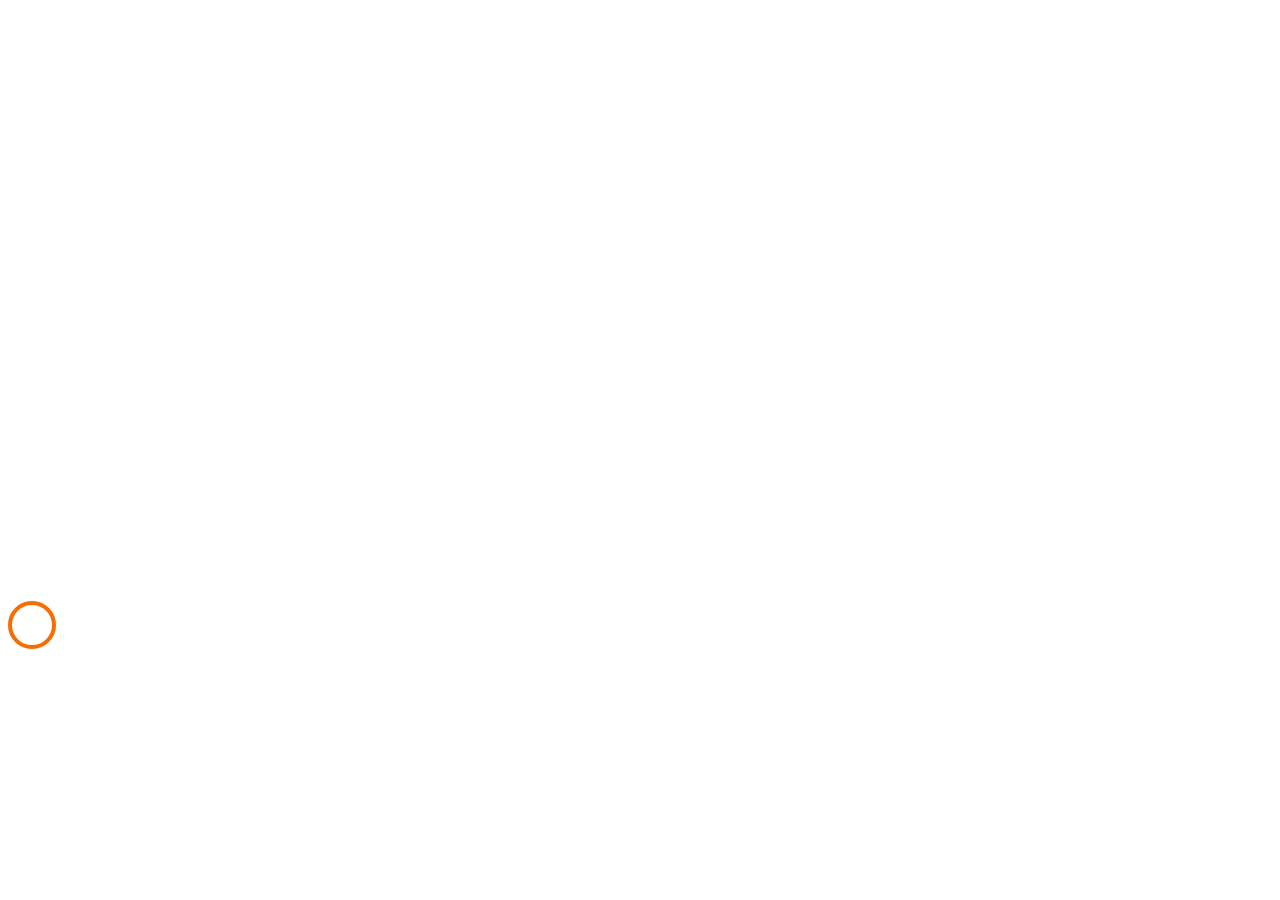
==== app.html @ 886622ba "Add files via upload" ====
<!doctype html>
<html lang="en">

<head>
  <!-- Required meta tags -->
  <meta charset="utf-8">
  <meta name="viewport" content="width=device-width, user-scalable=no, initial-scale=1.0, maximum-scale=1.0, minimum-scale=1.0">
  <meta name="author" content="Diego Velázquez">
    <meta name="description" content="Creative Agency is a one page responsive Bootstrap 4 template. This is a free open source theme, you can use our theme for any purpose, even commercially. Create amazing websites with this easy to customize template.">
    <link rel="shortcut icon" href="images/logo.png" type="image/x-icon">
    <!-- pro.fontawesome. -->
    <link href="https://kit-pro.fontawesome.com/releases/v5.15.1/css/pro.min.css" rel="stylesheet">

  <!-- Bootstrap CSS -->
  <link rel="stylesheet" href="css/bootstrap.min.css">
  <link rel="stylesheet" href="css/owl.carousel.min.css">
  <link rel="stylesheet" href="css/magnific-popup.css">

  <link rel="stylesheet" href="css/animate.css">

  <!-- Custom Styles -->
  <link rel="stylesheet" href="css/flaticon.css">
  <link rel="stylesheet" href="css/style.css">
  <link rel="stylesheet" href="css/app.css">
  
  <script src="https://cdnjs.cloudflare.com/ajax/libs/typed.js/2.0.11/typed.min.js"></script>
  <script src="https://cdnjs.cloudflare.com/ajax/libs/waypoints/4.0.1/jquery.waypoints.min.js"></script>
  <script src="https://cdnjs.cloudflare.com/ajax/libs/OwlCarousel2/2.3.4/owl.carousel.min.js"></script>
  <link rel="stylesheet" href="https://cdnjs.cloudflare.com/ajax/libs/OwlCarousel2/2.3.4/assets/owl.carousel.min.css"/>

  <!-- Google fonts -->
  <link rel="preconnect" href="https://fonts.gstatic.com">
	<link href="https://fonts.googleapis.com/css2?family=Carter+One&display=swap" rel="stylesheet">

<link rel="preconnect" href="https://fonts.gstatic.com">
<link href="https://fonts.googleapis.com/css2?family=Londrina+Solid:wght@300;400;900&display=swap" rel="stylesheet">

  <title>Radio kevinectv</title>
</head>

<body>

<!-- home section start -->

<!-- home section start -->
<section class="about5 section bd-container" id="about5">
<h1><div class="about5-container ptb-1207" >
  <center><iframe frameborder='0' height='550' width='600' scrolling='no' 
    src='https://kevinectv.ga/UrbanaRadioFM.html'>
    </iframe></center>
</div>
</h1>
</section>

  <!-- Optional JavaScript -->
  <!-- jQuery first, then Popper.js, then Bootstrap JS -->
  <div id="ftco-loader" class="show fullscreen"><svg class="circular" width="48px" height="48px"><circle class="path-bg" cx="24" cy="24" r="22" fill="none" stroke-width="4" stroke="#eeeeee"/><circle class="path" cx="24" cy="24" r="22" fill="none" stroke-width="4" stroke-miterlimit="10" stroke="#F96D00"/></svg></div>
  <script src="js2/script.js"></script>
  <script src="js/jquery.min.js"></script>
  <script src="js/jquery-migrate-3.0.1.min.js"></script>
  <script src="js/popper.min.js"></script>
  <script src="js/bootstrap.min.js"></script>
  <script src="js/jquery.easing.1.3.js"></script>
  <script src="js/jquery.waypoints.min.js"></script>
  <script src="js/jquery.stellar.min.js"></script>
  <script src="js/owl.carousel.min.js"></script>
  <script src="js/jquery.magnific-popup.min.js"></script>
  <script src="js/jquery.animateNumber.min.js"></script>
  <script src="js/scrollax.min.js"></script>
  <script src="https://maps.googleapis.com/maps/api/js?key=AIzaSyBVWaKrjvy3MaE7SQ74_uJiULgl1JY0H2s&sensor=false"></script>
  <script src="js/google-map.js"></script>
  <script src="js/main.js"></script>
  <script src="typed.js"></script>
  <script>
    $('.video').magnificPopup({
      type: 'iframe'
});
  </script>

  <script type="text/javascript">
  window.addEventListener('scroll', function(){
  var header = document.querySelector('header');
  header.classList.toggle('sticky', window.scrollY > 0);
  });
  function toggle(){
    var header = document.getElementById('header');
    header.classList.toggle('active');
  }
  </script>
</body>

</html>
---- css/style.css ----
html {
    scroll-behavior: smooth;
}

:root {
    --dark: #0A0A0A;
    --dark-x: #111111;
    --dark-xx: #222222;
    --light: #ffffff;
    --primary: #ca0505;
    --primary-x: #9c0404;
    --muted: #A1B0BF;
}

body {
    font-family: 'Montserrat', sans-serif;
    font-size: 1rem;
    font-weight: 300;
    color: var(--light);
}

h1, h2, h3, h4, h5, h6 { font-weight: 300; }

a { color: var(--primary); }

a:hover {
    color: var(--primary-x);
    text-decoration: none;
}

.font-weight-bold { font-weight: 600 !important; }

.navbar { min-height: 5rem; }

.text-primary {
    background: linear-gradient(90deg, var(--primary) 0%, var(--primary-x) 100%);
    -webkit-background-clip: text;
    -webkit-text-fill-color: transparent;
}

.text-muted { color: var(--muted) !important; }

small { font-weight: 300; }

.btn {
    font-weight: 700;
    padding: .8rem 1rem;
    border: 0;
    border-radius: .4rem;
}

.btn-primary {
    background: linear-gradient(90deg, var(--primary) 0%, var(--primary-x) 100%);
    background-color: none;
    color: var(--light) !important;
}

.btn-secondary { 
    background-color: var(--dark-xx); 
}

.btn-secondary:hover {
    background-color: var(--dark-xx);
    opacity: .8;
}

.bg-primary { background: linear-gradient(90deg, var(--primary) 0%, var(--primary-x) 100%); }

.bg-dark { background-color: var(--dark) !important; }

.bg-dark-x { background-color: var(--dark-x); }

.bg-image {
    background-image: url('../img/bg-dark-1.svg');
    background-size: cover;
    min-height: 1000px;
}

.bg-image-x {
    background-image: url('../img/bg-dark-2.svg');
    background-size: cover;
    min-height: 1000px;
}

.bg-image-xx {
    background-image: url('../img/bg-dark-3.svg');
    background-size: cover;
    min-height: 500px;
}

.icon-container {
    width: 50px;
    height: 50px;
}

.shadow {
    box-shadow:  0 .5rem .5rem 0 rgba(0,0,0,.5)!important;
}

.card {
    border-radius: 1rem;
}

.border-top {
    border-top: 1px solid rgba(256, 256, 256, .1) !important;
}

.rounded-top {
    border-top-left-radius: 1rem !important;
    border-top-right-radius: 1rem !important;
}

.rounded-bottom {
    border-bottom-left-radius: 1rem !important;
    border-bottom-right-radius: 1rem !important;
}

.form-control {
    background-color: var(--dark-xx);
    height: unset;
    padding: .8rem 1rem;
    border: 0;
}

.form-control:focus {
    background-color: var(--dark-xx);
}

#hero {
    background-image: url('../img/HOLAT.png');
    background-size: cover;
    padding-top: 40px;
    min-height: 600px;
    color: #ffffff;
  }
  
  #hero p {
    color: #ffffff;
  }

/* .....Testimonial.....*/

.carousel {
    min-height: 240px;
    padding: 40px;
    border-radius: 2px;
    text-align: center;
  }
  
  
  .carousel-control-next, .carousel-control-prev { 
    color: #ffffff;
    opacity: 1;
    width: 5%;
  }
  
  .control-button {
    background-color: #1a1a1a;
    opacity: 1;
    width: 50px;
    height: 50px;
    padding: 10px;
    border: 1px solid #1a1a1a;
    border-radius: 50px;
    font-size: 20px;
  }
  
  .content-center {
    max-width: 800px;
    margin: 0 auto 60px auto;
    text-align: center;
  }

window.intercomSettings

// Add this to the window.intercomSettings object in your code:
window.intercomSettings = {
  // add your attributes here
}

/*.....THE TEAM......*/

b {
    font-family: tahoma;
    height: 100vh;
    background-color: #f5f5f5 !important;
    display: flex;
    align-items: center;
  }
  
  .developer {
      padding: 30px 0 40px;
      margin-bottom: 30px;
      border: 4px solid #111111;
      border-radius: 20px;
      background: var(--dark);
      text-align: center;
      overflow: hidden;
      position: relative;
  }
  
  .developer .picture {
      display: inline-block;
      height: 130px;
      width: 130px;
      margin-bottom: 50px;
      z-index: 1;
      position: relative;
  }
  
  .developer .picture::before {
      content: " ";
      width: 100%;
      height: 0;
      border-radius: 50%;
      background: linear-gradient(90deg, var(--primary) 0%, var(--primary-x) 100%);
      position: absolute;
      bottom: 135%;
      right: 0;
      left: 0;
      opacity: 0.9;
      transition: all 0.3s linear 0s;
      transform: scale(3);
  
  }
  
  .developer:hover .picture::before {
      height: 100%;
  }
  
  .developer .picture::after {
      content: " ";
      width: 100%;
      height: 100%;
      border-radius: 50%;
      background: linear-gradient(90deg, var(--primary) 0%, var(--primary-x) 100%);
      position: absolute;
      top: 0;
      left: 0;
      z-index: -1;
  }
  
  .developer .picture img {
      width: 130px;
      height: 130px;
      border-radius: 30px;
      transform: scale(1);
      transition: all 0.9s ease 0s;
  }
  
  .developer:hover .picture img {
       box-shadow: 0 0 0 14px #f7f5ec;
       transform: scale(0.6);
  }
  
  .developer .title{
       display: block;
       font-size: 15px;
       color: #4e5052;
       text-transform: capitalize;
  }
  
  .developer .social {
       width: 100%;
       padding: 0;
       margin: 0;
       background-color: #ca0505;
       position: absolute;
       bottom: -100px;
       left: 0;
  
       transition: all 0.5s ease 0s;
  }
  
  .developer:hover .social {
       bottom: 0;
  }
  
  .developer .social li {
       display: inline-block;
  }
  
  .developer .social li a {
       display: block;
       padding: 12px;
       font-size: 20px;
       color: #fff;
       transition: all 0.3s ease 0s;
       text-decoration: none;
  }
  
  .developer .social li a:hover {
    color: #9c0404;
    background-color: #f7f5ec;
  }

    /*.....scrollbar......*/

::-webkit-scrollbar {
        width: 8px;
        background: var(--dark-x);
      }

::-webkit-scrollbar-track {
    border: 5px solid rgba(2, 2, 2, 0.123);
    box-shadow: inset 0 0 2.5px 2 rgba(0,0,0,.5);
}

::-webkit-scrollbar-thumb {
    background: linear-gradient(0deg, var(--primary) 0%, var(--primary-x) 100%);
    border-radius: 15px;
}

  /* .........footer..........*/

  .container-footer footer .redes-footer{
    display: inline-block;
    justify-content: center;
  }
  
  .container-footer footer .redes-footer .icon-redes-footer{
    font-size: 20px;
    margin: 3px;
    background: #222222;
    width: 40px;
    height: 40px;
    display: flex;
    justify-content: center;
    align-items: center;
    border-radius: 5px;
    transition: .3s;
    color: #ffffff;
  }
  
  footer .redes-footer .fa-youtube:hover{
    background: #c00;
    color: #fff;
  }
  
  footer .redes-footer .fa-twitter:hover{
    background: #55acee;
    color: #fff;
  }
  
  footer .redes-footer .fa-discord:hover{
    background: #7289da;
    color: #fff;
  }
  
  footer .redes-footer .fa-instagram:hover{
    background: linear-gradient(to top right, #FCDE30, #E9712A, #D2313B, #AE4198, #7540A1, #5443A8 );
  }


  @media (max-width: 575.98px) {
    .w-75 {
        width: 100% !important;
    }
    .py-5 {
        padding-top: 5rem !important;
        padding-bottom: 5rem !important;
    }
    .btn {
        width: 100%;
    }
    .list-inline-item {
        display: block;
        text-align: center;
    }
    footer {
        text-align: center;
    }
    footer .list-inline-item {
        display: inline-block;
    }
    footer .text-right {
        text-align: center !important;
    }
    footer small {
        display: block;
    }
}
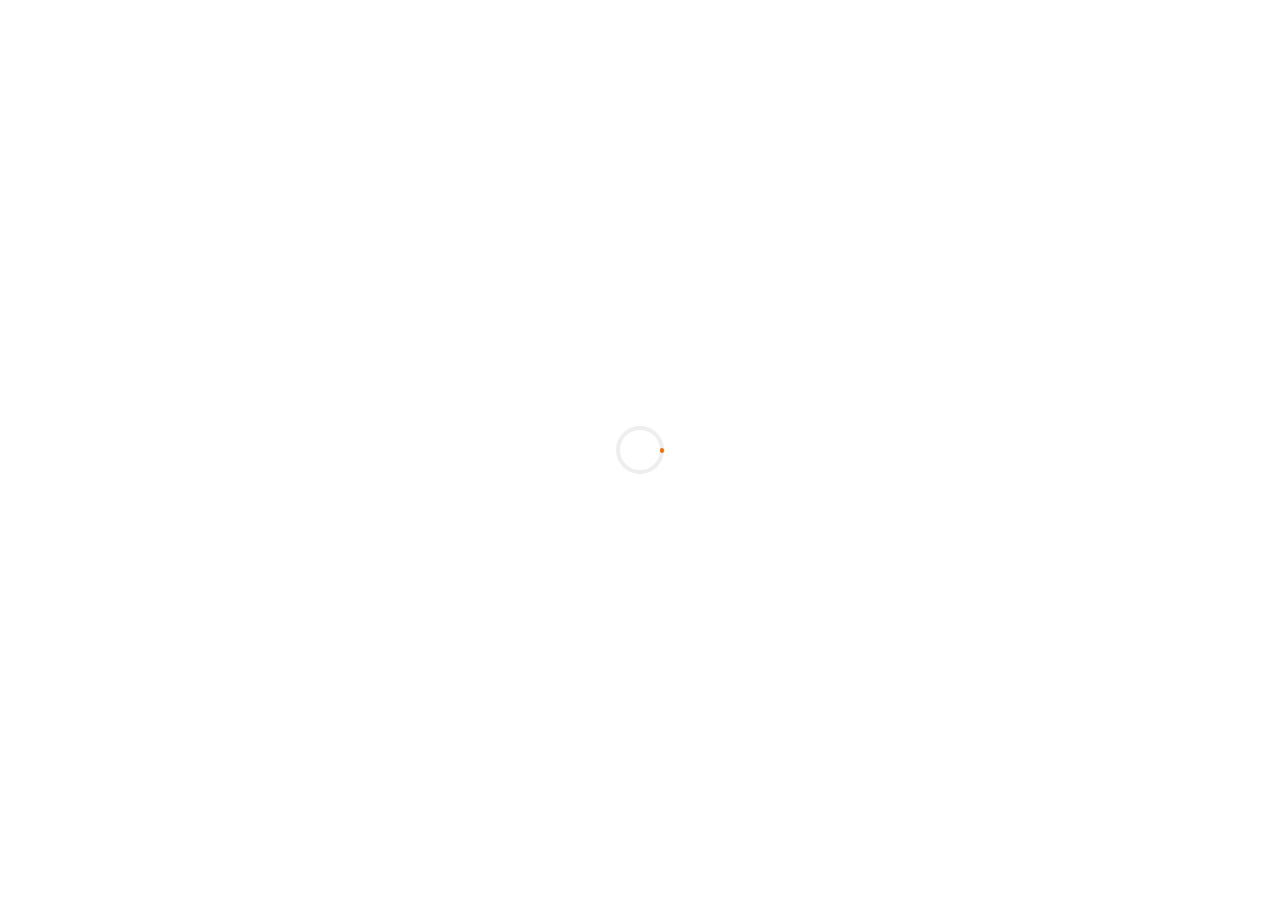
==== commit 291938c9: "Update app.html" ====
--- a/app.html
+++ b/app.html
@@ -69,7 +69,6 @@
   <script src="js/scrollax.min.js"></script>
   <script src="https://maps.googleapis.com/maps/api/js?key=AIzaSyBVWaKrjvy3MaE7SQ74_uJiULgl1JY0H2s&sensor=false"></script>
   <script src="js/google-map.js"></script>
-  <script src="js/main.js"></script>
   <script src="typed.js"></script>
   <script>
     $('.video').magnificPopup({
@@ -89,4 +88,4 @@
   </script>
 </body>
 
-</html>+</html>
--- a/css/flaticon.css
+++ b/css/flaticon.css
@@ -0,0 +1,67 @@
+	/*
+  	Flaticon icon font: Flaticon
+  	Creation date: 15/02/2020 06:53
+  	*/
+
+    @font-face {
+      font-family: "Flaticon";
+      src: url("../webfonts/Flaticon.eot");
+      src: url("../webfonts/Flaticon.eot?#iefix") format("embedded-opentype"),
+           url("../webfonts/Flaticon.woff2") format("woff2"),
+           url("../webfonts/Flaticon.woff") format("woff"),
+           url("../webfonts/Flaticon.ttf") format("truetype"),
+           url("../webfonts/Flaticon.svg#Flaticon") format("svg");
+      font-weight: normal;
+      font-style: normal;
+    }
+    
+    @media screen and (-webkit-min-device-pixel-ratio:0) {
+      @font-face {
+        font-family: "Flaticon";
+        src: url("../webfonts/Flaticon.svg#Flaticon") format("svg");
+      }
+    }
+    
+    [class^="flaticon-"]:before, [class*=" flaticon-"]:before,
+    [class^="flaticon-"]:after, [class*=" flaticon-"]:after {   
+      font-family: Flaticon;
+    font-style: normal;
+    }
+    
+    .flaticon-layer:before { content: "\f100"; }
+    .flaticon-graphic-design:before { content: "\f101"; }
+    .flaticon-promotion:before { content: "\f102"; }
+    .flaticon-megaphone:before { content: "\f103"; }
+    .flaticon-website:before { content: "\f104"; }
+    .flaticon-cellphone:before { content: "\f105"; }
+    .flaticon-application:before { content: "\f106"; }
+    .flaticon-app:before { content: "\f107"; }
+    .flaticon-save-money:before { content: "\f108"; }
+    .flaticon-suitcase:before { content: "\f109"; }
+    .flaticon-left-arrow:before { content: "\f10a"; }
+    .flaticon-right-arrow:before { content: "\f10b"; }
+    .flaticon-left-chevron:before { content: "\f10c"; }
+    .flaticon-right-chevron:before { content: "\f10d"; }
+    .flaticon-zoom-in:before { content: "\f10e"; }
+    .flaticon-zoom-in-1:before { content: "\f10f"; }
+    .flaticon-analytics:before { content: "\f110"; }
+    .flaticon-briefing:before { content: "\f111"; }
+    .flaticon-like:before { content: "\f112"; }
+    .flaticon-like-1:before { content: "\f113"; }
+    .flaticon-like-2:before { content: "\f114"; }
+    .flaticon-customer-satisfaction:before { content: "\f115"; }
+    .flaticon-medal:before { content: "\f116"; }
+    .flaticon-trophy:before { content: "\f117"; }
+    .flaticon-quote:before { content: "\f118"; }
+    .flaticon-quote-left:before { content: "\f119"; }
+    .flaticon-left-quotes-sign:before { content: "\f11a"; }
+    .flaticon-location:before { content: "\f11b"; }
+    .flaticon-placeholder:before { content: "\f11c"; }
+    .flaticon-email:before { content: "\f11d"; }
+    .flaticon-envelope:before { content: "\f11e"; }
+    .flaticon-call:before { content: "\f11f"; }
+    .flaticon-phone:before { content: "\f120"; }
+    .flaticon-clock:before { content: "\f121"; }
+    .flaticon-user:before { content: "\f122"; }
+    .flaticon-customer-support:before { content: "\f123"; }
+    .flaticon-support:before { content: "\f124"; }--- a/css/style.css
+++ b/css/style.css
@@ -1,382 +1,12406 @@
-html {
-    scroll-behavior: smooth;
-}
-
+/*!
+ * Bootstrap v4.5.0 (https://getbootstrap.com/)
+ * Copyright 2011-2020 The Bootstrap Authors
+ * Copyright 2011-2020 Twitter, Inc.
+ * Licensed under MIT (https://github.com/twbs/bootstrap/blob/master/LICENSE)
+ */
 :root {
+  --blue: #007bff;
+  --indigo: #6610f2;
+  --purple: #6f42c1;
+  --pink: #e83e8c;
+  --red: #dc3545;
+  --orange: #fd7e14;
+  --yellow: #ffc107;
+  --green: #28a745;
+  --teal: #20c997;
+  --cyan: #17a2b8;
+  --white: #fff;
+  --gray: #6c757d;
+  --gray-dark: #343a40;
+  --primary: #007bff;
+  --secondary: #6c757d;
+  --success: #28a745;
+  --info: #17a2b8;
+  --warning: #ffc107;
+  --danger: #dc3545;
+  --light: #f8f9fa;
+  --dark: #343a40;
+  --breakpoint-xs: 0;
+  --breakpoint-sm: 576px;
+  --breakpoint-md: 768px;
+  --breakpoint-lg: 992px;
+  --breakpoint-xl: 1200px;
+  --font-family-sans-serif: -apple-system, BlinkMacSystemFont, "Segoe UI", Roboto, "Helvetica Neue", Arial, "Noto Sans", sans-serif, "Apple Color Emoji", "Segoe UI Emoji", "Segoe UI Symbol", "Noto Color Emoji";
+  --font-family-monospace: SFMono-Regular, Menlo, Monaco, Consolas, "Liberation Mono", "Courier New", monospace; }
+
+:root {
+    --color-dark: #000000;
+    --color-primary: #f6f6fb;
+    --color-grey: #f6f6fb;
+    --color-light: #ffffff;
     --dark: #0A0A0A;
+    --dark-2: #000000;
+    --dark-5: #1a1a1a;
+    --dark-6: #141414;
     --dark-x: #111111;
+    --dark-x3: #1c1b1b;
+    --dark-x37: #050505;
     --dark-xx: #222222;
+    --dark-xxxx1: #222;
+    --dark-: #363636;
+    --dark-xxx: #121212;
+    --dark-xxxx: #111;
+    --dark-xxxx4: #333;
     --light: #ffffff;
+    --light-1: #fafafa;
     --primary: #ca0505;
     --primary-x: #9c0404;
+    --primary-xx: #880101;
+    --primary-xx-x: #8b0e12;
     --muted: #A1B0BF;
-}
+    --muted6: #b3b3b3;
+}
+*,
+*::before,
+*::after {
+  -webkit-box-sizing: border-box;
+  box-sizing: border-box; }
+
+html {
+  font-family: sans-serif;
+  line-height: 1.15;
+  -webkit-text-size-adjust: 100%;
+  -webkit-tap-highlight-color: rgba(0, 0, 0, 0); }
+
+article, aside, figcaption, figure, footer, header, hgroup, main, nav, section {
+  display: block; }
 
 body {
-    font-family: 'Montserrat', sans-serif;
-    font-size: 1rem;
-    font-weight: 300;
-    color: var(--light);
-}
-
-h1, h2, h3, h4, h5, h6 { font-weight: 300; }
-
-a { color: var(--primary); }
-
-a:hover {
-    color: var(--primary-x);
+  margin: 0;
+  font-family: -apple-system, BlinkMacSystemFont, "Segoe UI", Roboto, "Helvetica Neue", Arial, "Noto Sans", sans-serif, "Apple Color Emoji", "Segoe UI Emoji", "Segoe UI Symbol", "Noto Color Emoji";
+  font-size: 1rem;
+  font-weight: 400;
+  line-height: 1.5;
+  color: #212529;
+  text-align: left;
+  background-color: #fff; }
+
+[tabindex="-1"]:focus:not(:focus-visible) {
+  outline: 0 !important; }
+
+hr {
+  -webkit-box-sizing: content-box;
+  box-sizing: content-box;
+  height: 0;
+  overflow: visible; }
+
+h1, h2, h3, h4, h5, h6 {
+  margin-top: 0;
+  margin-bottom: 0.5rem; }
+
+p {
+  margin-top: 0;
+  margin-bottom: 1rem; }
+
+  #burger-menu{
+    width: 27px;
+    height: 27px;
+    margin: 50px;
+    cursor: pointer;
+    position: relative;
+    z-index: 2;
+}
+
+#burger-menu span,
+#burger-menu span:before,
+#burger-menu span:after{
+    background: white;
+    display: block;
+    height: 4px;
+    position: absolute;
+    
+    transition: all 300ms ease;
+}
+
+#burger-menu span:before,
+#burger-menu span:after{
+    content: '';
+}
+
+#burger-menu span{
+    right: 0px;
+    top: 13px;
+    width: 27px;
+}
+
+#burger-menu span:before{
+    left: 0px;
+    top: -10px;
+    width: 16px;
+}
+
+#burger-menu span:after{
+    left: 0px;
+    top: 10px;
+    width: 20px;
+}
+
+#burger-menu.close span{
+    transform: rotate(-45deg);
+    top: 13px;
+    width: 27px;
+    background: red;
+}
+
+
+#burger-menu.close span:before{
+    top: 0px;
+    transform: rotate(90deg);
+    width: 27px;
+    background: red;
+}
+
+#burger-menu.close span:after{
+    top: 0px;
+    left: 0px;
+    transform: rotate(90deg);
+    width: 27px;
+    opacity: 0;
+}
+
+
+#menu{
+    z-index: 1;
+    min-width: 100%;
+    min-height: 100%;
+    position: fixed;
+    top: 0px;
+    left: 0px;
+    opacity: 0;
+    text-align: center;
+    padding-top: 20px;
+    visibility: hidden;
+    transition: all 300ms ease; 
+}
+
+#menu.show{
+    opacity: 1;
+    visibility: visible;
+    padding-top: 100px;
+    background: linear-gradient(236deg, rgba(10, 10, 10, 0.843) 24%, rgba(5, 5, 5, 0.91) 78%);
+}
+
+#menu li{
+    list-style: none;
+    position: relative;
+    width: 300px;
+    margin: auto;
+}
+
+#menu li:hover{
+    letter-spacing: 4px;
+}
+
+#menu li a{
+    color: white;
+    display: block;
+    font-size: 32px;
     text-decoration: none;
-}
-
-.font-weight-bold { font-weight: 600 !important; }
-
-.navbar { min-height: 5rem; }
+    margin-bottom: 30px;
+    position: relative;
+    transition: all 300ms;
+    
+}
+
+#menu li a:before{
+    content: '';
+    position: absolute;
+    top: 0px;
+    left: 0px;
+    width: 100%;
+    height: 100%;
+    z-index: -1;
+     background-image: url(../image/trazo-menu1.png);
+    background-position: center;
+    background-size: contain;
+    background-repeat: no-repeat;
+    opacity: 0;
+    transform: scale(0);
+    transition: all 300ms;
+}
+
+
+#menu li a:hover:before{
+    opacity: 1;
+    transform: scale(1);
+
+}
+
+header {
+  position: fixed;
+  width: 100%;
+  height: 74px;
+  display: flex;
+  justify-content: space-between;
+  align-items: center;
+  font-family: 'Carter One', cursive;
+  z-index: 999;
+  padding: 0px 28px;
+  transition: all 300ms ease 0s;
+}
+
+header .logo {
+  color: rgb(255, 255, 255);
+  font-size: 29px;
+  letter-spacing: 2px;
+  font-weight: 700;
+  text-decoration: none;
+}
+
+header .logo i {
+  color: #8b0e12;
+  font-size: 30px;
+  font-weight: 600;
+  margin-right: 3px;
+  transition: all 0.3s ease 0s;
+}
+
+header.sticky {
+  box-shadow: rgba(0, 0, 0, 0.1) 0px 10px 7px;
+  background: radial-gradient(circle, rgba(6,6,6,1) 27%, rgba(4,4,4,1) 78%);
+  transition: all 300ms ease 0s;
+}
+
+header.sticky .logo, 
+header.sticky li a {
+  color: rgb(255, 255, 255);
+}
+
+header.sticky .logo a span{
+  color: #ffffff;
+}
+
+.fa-swords::before {
+  content: "";
+}
+
+dl, ol, ul {
+  margin-top: 0px;
+  margin-bottom: 0rem;
+}
+
+#menu li a {
+  color: white;
+  display: block;
+  font-size: 32px;
+  margin-bottom: 30px;
+  position: relative;
+  text-decoration: none;
+  transition: all 300ms ease 0s;
+}
+
+#menu li {
+  position: relative;
+  width: 300px;
+  list-style: none;
+  margin: auto;
+}
+
+.hero-block {
+  position: relative;
+  overflow: hidden;
+  padding-top: 30px;
+}
+
+.bg-overlay {
+  position: relative;
+}
+
+.bg-image {
+  background-repeat: no-repeat;
+  background-position: center center;
+  background-size: cover;
+}
+
+.bg-image-right {
+  background-repeat: no-repeat;
+  background-position: top right;
+  background-size: cover;
+}
+
+.bg-image-100 {
+  background-repeat: no-repeat;
+  background-size: cover;
+  background-position: center center;
+  height: 100%;
+  overflow: hidden;
+  width: 100%;
+  position: absolute;
+  top: 0;
+  left: 0;
+  z-index: 0;
+}
+
+.hero-block .follow-us-area {
+  position: absolute;
+  left: 28px;
+  top: 50%;
+  -webkit-transform: rotate(-90deg) translateX(-50%);
+  transform: rotate(-90deg) translateX(-50%);
+  -webkit-transform-origin: left top;
+  transform-origin: left top;
+  display: -webkit-box;
+  display: -ms-flexbox;
+  display: flex;
+  -webkit-box-pack: start;
+  -ms-flex-pack: start;
+  justify-content: flex-start;
+}
+
+.bg-overlay > div {
+  position: relative;
+  z-index: 2;
+}
+
+.hero-block .hero-title {
+  font-weight: 500;
+  color: white;
+  font-size: 68px;
+  position: relative;
+  margin-bottom: 20px;
+  line-height: 1.15em;
+  text-transform: uppercase;
+  letter-spacing: 0.02em;
+  display: inline-block;
+}
+
+.hero-block .hero-content-area > div {
+  overflow: hidden;
+}
+
+.hero-block .hero-desc {
+  font-size: 18px;
+  padding-right: 150px;
+}
+
+.hero-block .hero-title > span {
+  display: block;
+  color: #8b0e12;
+  font-weight: 700;
+  font-size: 65px;
+}
+
+.loading-done .hero-block .hero-content-area .hero-title:before {
+  -webkit-animation: bgOverlay 0.8s linear;
+  animation: bgOverlay 0.8s linear;
+}
+
+.hero-block .form-group-btn {
+  margin-top: 45px;
+}
+
+.form-group-btn {
+  margin: 0 -10px -10px;
+}
+
+.btn-default {
+  border-radius: 0px;
+  padding: 15px 25px 15px;
+  letter-spacing: 0.015em;
+  color: white;
+  background-color: #e42948;
+  position: relative;
+  z-index: 1;
+  -webkit-transition: all .4s;
+  transition: all .4s;
+  overflow: hidden;
+}
+
+.loading-done .hero-block .hero-content-area .sub-heading, .loading-done .hero-block .hero-content-area .title-area, .loading-done .hero-block .hero-content-area .hero-desc > p, .loading-done .hero-block .hero-content-area .form-group-btn > .btn {
+  -webkit-transform: translate3d(0, 0, 0);
+  transform: translate3d(0, 0, 0);
+  opacity: 1;
+  visibility: visible;
+}
+
+
+.btn {
+  border: 0px solid;
+  border-radius: 0px;
+  font-weight: 700;
+  font-size: 16px;
+  -webkit-transition: all 0.3s ease 0s;
+  transition: all 0.3s ease 0s;
+  font-family: "Londrina Solid", cursive;
+}
+
+.btn {
+  -webkit-transition: all 0.3s ease 0.02s;
+  transition: all 0.3s ease 0.02s;
+}
+
+.btn-default:before {
+  position: absolute;
+  content: "";
+  height: 100%;
+  width: 100%;
+  background-color: white;
+  left: calc(100% - 3px);
+  top: 0;
+  transition: all 0.3s;
+  z-index: -1;
+}
+
+.btn-default.btn-white:before {
+  background-color: #8b0e12;
+}
+
+.btn:active, .btn:focus {
+  box-shadow: 0 0px 0px rgb(0 0 0 / 13%) inset;
+}
+
+.btn-default:hover:before, .btn-default:focus:before {
+  width: 100%;
+  left: 0;
+}
+
+.btn-default.btn-white:hover, .btn-default.btn-white:focus {
+  color: white;
+}
+
+.about-us-block .about-text-content .about-info-content .btn {
+  margin-top: 20px;
+}
+
+.bg-overlay:before {
+  content: "";
+  position: absolute;
+  background-color: black;
+  width: 100%;
+  height: 100%;
+  left: 0;
+  right: 0;
+  top: 0;
+  bottom: 0;
+  z-index: 1;
+  opacity: 0.5;
+}
+
+.hero-block .hero-desc > p {
+  line-height: 1.7em;
+}
+
+.hero-block .hero-desc {
+  font-size: 19px;
+  padding-right: 150px;
+}
+
+@media only screen and (max-width: 1199px) {
+  .hero-block .hero-desc {
+    padding-right: 0;
+  }
+}
+
+@media only screen and (max-width: 1199px) {
+  .hero-block .hero-title {
+    font-size: 56px;
+  }
+}
+
+@media only screen and (max-width: 1199px) {
+  .hero-block .hero-title > span {
+    display: block;
+  color: #8b0e12;
+  font-weight: 700;
+  font-size: 62px;
+  }
+}
+
+@media only screen and (max-width: 1366px) {
+  .hero-block .follow-us-area {
+    display: none;
+  }
+}
+
+@media only screen and (max-width: 1199px) {
+  .hero-block {
+    padding-top: 0px;
+  }
+}
+
+/**************************************/
+
+.home {
+  display: flex;
+  height: 100vh;
+  color: rgb(255, 255, 255);
+  min-height: 500px;
+  font-family: "Londrina Solid", cursive;
+  background: url(../images/#) center center / cover no-repeat fixed;
+}
+
+.home .home-content .text-1 {
+  font-size: 27px;
+}
+
+.home .home-content .text-2 {
+  font-size: 74px;
+  font-weight: 600;
+  margin-left: 0px;
+}
+
+.home .home-content .text-3 {
+  font-size: 40px;
+  margin: 5px 0px;
+}
+
+.home .home-content .text-3 span {
+    color: #8b0e12;
+    font-weight: 500;
+}
+
+.max-width {
+    max-width: 1300px;
+    padding: 0px 18px;
+    margin: auto;
+}
+
+@media (max-width: 1300px){
+.home .max-width {
+    margin-left: 0px;
+ }
+}
+
+.home .max-width {
+  margin: auto 0px auto 30px;
+}
+
+.button {
+  color: rgb(255, 255, 255);
+  display: inline-block;
+  min-width: 20px;
+  box-shadow: rgba(0, 0, 0, 0.5) 0px 0px 0px 0px;
+  background: radial-gradient(circle, rgb(19, 20, 20) 0%, rgb(10, 10, 10) 100%);
+  padding: 1rem 2rem;
+  border-radius: 0.55rem;
+  text-decoration: none;
+}
+
+.about-us-block .mock-up-thumb:before {
+  position: absolute;
+  width: calc(100% - 50px);
+  height: calc(100% - 50px);
+  right: 0;
+  top: 0;
+  background: linear-gradient(90deg, rgba(6,6,6,1) 24%, rgba(4,4,4,1) 78%);
+  border-radius: inherit;
+  content: "";
+}
+
+.about-us-block .mock-up-thumb .video-btn-area {
+  -webkit-box-align: center;
+  -ms-flex-align: center;
+  align-items: center;
+  display: -webkit-box;
+  display: -ms-flexbox;
+  display: flex;
+  -ms-flex-wrap: wrap;
+  flex-wrap: wrap;
+  height: calc(100% - 50px);
+  -webkit-box-pack: center;
+  -ms-flex-pack: center;
+  justify-content: center;
+  left: 0px;
+  position: absolute;
+  top: 50px;
+  width: calc(100% - 50px);
+  z-index: 2;
+}
+
+img {
+  max-width: 100%;
+  height: auto;
+}
+
+
+
+.about-us-block .mock-up-thumb img {
+  position: relative;
+  z-index: 2;
+  border-radius: 10px;
+}
+
+.about-us-block .mock-up-thumb {
+  position: relative;
+  border-radius: 10px;
+  padding-right: 50px;
+  padding-top: 50px;
+}
+
+.mock-up-thumb {
+  display: inline-block;
+}
+
+.section-title .sub-title {
+  font-weight: 500;
+  text-transform: uppercase;
+  color: #8b0e12;
+  font-size: 15px;
+  letter-spacing: 0.15em;
+  background: linear-gradient(90deg, rgba(6,6,6,1) 24%, rgba(4,4,4,1) 78%);
+  padding: 5px 10px;
+  display: inline-block;
+  border-radius: 3px;
+  margin-bottom: 20px;
+}
+
+.section-title .title-main {
+  font-size: 45px;
+  position: relative;
+  font-family: 'Carter One', cursive;
+  z-index: 2;
+  line-height: 1.15em;
+  padding-bottom: 20px;
+  text-transform: capitalize;
+  font-weight: 600;
+}
+
+.about-us-block .about-text-content {
+  padding-right: 50px;
+}
+
+.section-title .title-main > span {
+  color: #8b0e12;
+}
+
+.section-title .title-main > span {
+  font-style: italic;
+  font-family: 'Permanent Marker', cursive;
+  font-weight: 600;
+}
+
+
+
+h1, h2, h3, h4, h5, h6 {
+  clear: both;
+  line-height: 1.3em;
+  color: white;
+  font-weight: 600;
+  -webkit-font-smoothing: antialiased;
+  margin-bottom: 15px;
+  font-family: "Londrina Solid", cursive;
+}
+
+h4 {
+  font-size: 1.25em;
+}
+
+.section-title .divider {
+  position: absolute;
+  height: 2px;
+  width: 70px;
+  background-color: #aaa;
+  bottom: -4px;
+  left: 0%;
+  overflow: hidden;
+}
+
+.about-us-block .section-title {
+  margin-bottom: 50px;
+}
+
+.section-title {
+  position: relative;
+  margin-bottom: 65px;
+}
+
+@media only screen and (max-width: 1920px) and (min-width: 1200px){
+  .container {
+      max-width: 1200px;
+   }
+  }
+
+  @media only screen and (max-width: 991px){
+    .ptb-120 {
+        padding: 100px 0;
+     }
+    }
+
+  @media only screen and (max-width: 575px) and (min-width: 481px){
+      .container {
+          max-width: 450px;
+       }
+      }
+
+      @media only screen and (max-width: 575px){
+      .section-title .title-main {
+         font-size: 27px;
+      }
+   }
+
+   @media only screen and (max-width: 991px){
+    .md-mrt-55 {
+        margin-top: 55px;
+     }
+    }
+
+  .ptb-120 {
+    padding: 120px 0;
+}
+
+.ptb-12 {
+  padding: 13px 0;
+}
+
+
+@media only screen and (max-width: 1199px) and (min-width: 992px){
+  .about-us-block .row > [class*="col-"] {
+      -webkit-box-flex: 0;
+      -ms-flex: 0 0 50%;
+      flex: 0 0 50%;
+      max-width: 50%;
+   }
+  }
+
+  @media only screen and (max-width: 1199px){
+    .section-title .title-main {
+      font-size: 30px;
+     }
+    }
+
+.video-btn > span {
+  color: white;
+  position: relative;
+  z-index: 5;
+  background-color: #8b0e12;
+  display: block;
+  border-radius: inherit;
+  height: 100%;
+  width: 100%;
+  font-size: 26px;
+  line-height: 75px;
+}
+
+.video-btn {
+  position: relative;
+  width: 75px;
+  height: 75px;
+  line-height: 75px;
+  text-align: center;
+  border-radius: 50%;
+  cursor: pointer;
+  -webkit-transition: .5s;
+  transition: .5s;
+  display: inline-block;
+  z-index: 0;
+}
+
+.section-title .divider:before {
+  position: absolute;
+  content: "";
+  height: 100%;
+  width: 10px;
+  border-left: 3px solid #8b0e12;
+  border-right: 3px solid #8b0e12;
+  bottom: 0;
+  left: 0%;
+  -webkit-animation: divider-effect linear 3s infinite;
+  animation: divider-effect linear 3s infinite;
+}
+
+@keyframes divider-effect {
+  0% {
+    transform: translateX(0px);
+  }
+
+  100% {
+    transform: translateX(70px);
+  }
+}
+
+.video-btn:hover, .video-btn:focus {
+  color: white;
+}
+
+.video-btn:after {
+  display: block;
+  content: '';
+  width: 85px;
+  height: 85px;
+  line-height: 85px;
+  border-radius: 50%;
+  background-color: white;
+  position: absolute;
+  opacity: 0.42;
+  text-align: center;
+  top: 50%;
+  left: 49%;
+  -webkit-transform: translate(-50%, -50%);
+  transform: translate(-50%, -50%);
+  z-index: -1;
+}
+
+.about-us-block .video-btn:after {
+  background-color: rgb(4 4 4);
+}
+
+.button3 {
+  color: rgb(255, 255, 255);
+  display: inline-block;
+  min-width: 20px;
+  box-shadow: rgba(0, 0, 0, 0.5) 0px 0px 0px 0px;
+  background: radial-gradient(circle, rgb(19, 20, 20) 0%, rgb(10, 10, 10) 100%);
+  padding: 1rem 2rem;
+  border-radius: 0.55rem;
+  text-decoration: none;
+}
+
+.video-btn:before {
+  display: block;
+  content: '';
+  width: 95px;
+  height: 95px;
+  line-height: 95px;
+  border-radius: 50%;
+  background-color: rgb(14, 14, 14);
+  opacity: 0.42;
+  position: absolute;
+  text-align: center;
+  top: 50%;
+  left: 50%;
+  -webkit-transform: translate(-50%, -50%);
+  transform: translate(-50%, -50%);
+  z-index: -1;
+  -webkit-animation: play-pluse 1500ms ease-out infinite;
+  animation: play-pluse 1500ms ease-out infinite;
+}
+
+@keyframes play-pluse {
+  0% {
+    -webkit-transform: translateX(-50%) translateY(-50%) translateZ(0) scale(0.5);
+    transform: translateX(-50%) translateY(-50%) translateZ(0) scale(0.5);
+    opacity: 0;
+    -ms-filter: "progid:DXImageTransform.Microsoft.Alpha(Opacity=0)";
+  }
+
+  0% {
+    -webkit-transform: translateX(-50%) translateY(-50%) translateZ(0) scale(0.5);
+    transform: translateX(-50%) translateY(-50%) translateZ(0) scale(0.5);
+    opacity: 1;
+    -ms-filter: "progid:DXImageTransform.Microsoft.Alpha(Opacity=100)";
+  }
+
+  100% {
+    -webkit-transform: translateX(-50%) translateY(-50%) translateZ(0) scale(1.3);
+    transform: translateX(-50%) translateY(-50%) translateZ(0) scale(1.3);
+    opacity: 0;
+    -ms-filter: "progid:DXImageTransform.Microsoft.Alpha(Opacity=0)";
+  }
+}
+
+.post.post-grid {
+    margin-bottom: 30px;
+}
+
+
+
+.post .post-thumb {
+    position: relative;
+    margin-bottom: 0;
+    border-radius: 0px;
+    overflow: hidden;
+}
+
+.entry-meta > div {
+    margin-right: 30px;
+    margin-bottom: 5px !important;
+    position: relative;
+    text-transform: capitalize;
+}
+
+.entry-meta .entry-author {
+    display: -webkit-box;
+    display: -ms-flexbox;
+    display: flex;
+    -webkit-box-align: center;
+    -ms-flex-align: center;
+    align-items: center;
+}
+
+.entry-meta .entry-author > img {
+    width: 35px;
+    height: 35px;
+    border-radius: 50%;
+    margin-right: 7px;
+}
+
+
+.entry-meta > div:last-child {
+    margin-right: 0px;
+}
+
+.post.post-grid .post-details {
+    padding: 25px 20px 25px;
+}
+
+.post .post-details {
+    padding: 35px 30px;
+}
+
+.post.post-grid .entry-header {
+    margin-bottom: 10px;
+}
+
+.post .post-details .entry-header {
+    position: relative;
+    padding-bottom: 5px;
+    margin-bottom: 10px;
+    border-bottom: 1px solid #262626;
+}
+
+.post .post-details .read-more:before {
+    position: absolute;
+    right: -20px;
+    top: 16px;
+    content: "";
+    border-style: solid;
+    border-color: transparent transparent transparent #a2a2a2;
+    border-width: 5px 7px;
+    -webkit-transition: all 0.3s;
+    transition: all 0.3s;
+}
+
+a {
+    color: inherit;
+    -webkit-transition: all 0.3s;
+    transition: all 0.3s;
+}
+
+
+.entry-meta > div::before {
+    content: "";
+    position: absolute;
+    bottom: 1px;
+    color: #ddd;
+    width: 6px;
+    height: 6px;
+    border-radius: 50%;
+    left: -16px;
+    top: 7px;
+}
+
+.entry-meta {
+    display: -webkit-box;
+    display: -ms-flexbox;
+    display: flex;
+    -webkit-box-align: center;
+    -ms-flex-align: center;
+    align-items: center;
+    -ms-flex-wrap: wrap;
+    flex-wrap: wrap;
+    font-size: 15px;
+    font-weight: normal;
+    line-height: 1.25em;
+    margin-bottom: 10px;
+}
+
+.post .post-details .entry-header:before {
+    position: absolute;
+    width: 100px;
+    height: 1px;
+    content: "";
+    background-color: #8b0e12;
+    bottom: -1px;
+    left: 0;
+}
+
+
+.post.post-grid .post-thumb img {
+    width: 100%;
+}
+
+.post.post-grid .entry-title {
+    font-size: 22px;
+    margin-bottom: 10px;
+    font-family: 'Carter One', cursive;
+}
+
+
+.post .entry-title {
+  font-size: 16px;
+  margin-bottom: 10px;
+  line-height: 1.3em;
+  
+  font-family: 'Carter One', cursive;
+  color: #f3f3f3;
+}
+
+
+.post .post-details .read-more {
+    font-weight: 601;
+    display: inline-block;
+    padding-top: 5px;
+    position: relative;
+}
+
+
+.post .post-thumb > a {
+    display: block;
+}
+
+a:hover, a:active {
+    outline: 0;
+    text-decoration: none;
+}
+
+a:hover, a:focus, a:active {
+    text-decoration: none;
+}
+
+.post:hover .post-thumb > a > img {
+    -webkit-filter: grayscale(0);
+    filter: grayscale(0);
+  }
+
+  .post .post-thumb > a > img {
+    -webkit-transition: all 0.3s;
+    transition: all 0.3s;
+    -webkit-filter: grayscale(0.7);
+    filter: grayscale(0.7);
+  }
+
+  @media only screen and (max-width: 1199px) {
+    .entry-meta > div:before {
+      top: 6px;
+    }
+  }
+
+  .post .entry-title a:hover, .post .entry-title a:focus {
+    color: #8b0e12;
+}
+
+.footer-info-block .footer-info-content {
+  background: linear-gradient(233deg, rgba(4,4,4,1) 4%, rgba(3,3,3,1) 51%, rgba(6,6,6,1) 95%);
+  border-radius: 8px;
+  overflow: hidden;
+  padding: 28px 20px;
+  border-left: 5px solid #8b0e12;
+  border-right: 5px solid #8b0e12;
+  font-family: 'Carter One', cursive;
+}
+
+.footer-info-block .footer-info-content .single-info .icon  {
+  flex: 0 0 60px;
+  max-width: 60px;
+  width: 60px;
+  height: 60px;
+  text-align: center;
+  line-height: 54px;
+  font-size: 26px;
+  color: white;
+  
+}
+
+.footer-info-block .footer-info-content .single-info {
+  display: flex;
+  align-items: flex-start;
+  margin-bottom: 30px;
+}
+
+@media only screen and (min-width: 992px) and (max-width: 1199px) {
+  .post.post-grid .entry-title {
+    font-size: 16px;
+  }
+}
+
+  @media only screen and (max-width: 1199px) and (min-width: 992px){
+    .widget-post-list .post {
+        margin-bottom: 15px;
+        padding-bottom: 10px;
+     }
+    }
+
+  @media only screen and (max-width: 1199px){
+    .widget_about .footer-social {
+        padding-right: 0;
+    }
+  }
+
+  @media only screen and (max-width: 991px){
+    .site-footer .footer-widget-area .row > [class='col-lg-4'] {
+        -webkit-box-flex: 0;
+        -ms-flex: 0 0 100%;
+        flex: 0 0 100%;
+        max-width: 100%;
+     }
+    }
+    
+    @media only screen and (max-width: 991px){
+      .site-footer .footer-widget-area .row > [class='col-lg-2'] {
+          -webkit-box-flex: 0;
+          -ms-flex: 0 0 100%;
+          flex: 0 0 100%;
+          max-width: 100%;
+       }
+      }
+      
+      @media only screen and (max-width: 991px){
+        .site-footer .footer-widget-area .row > [class='col-lg-2'] {
+            -webkit-box-flex: 0;
+            -ms-flex: 0 0 100%;
+            flex: 0 0 100%;
+            max-width: 100%;
+         }
+        }
+
+        @media only screen and (max-width: 991px){
+          .site-footer .footer-widget-area .row > [class='col-lg-4'] {
+              -webkit-box-flex: 0;
+              -ms-flex: 0 0 100%;
+              flex: 0 0 100%;
+              max-width: 100%;
+           }
+          }
+
+          @media only screen and (min-width: 992px) and (max-width: 1199px) {
+            .widget_links,
+            .widget_meta,
+            .widget_nav_menu,
+            .widget_pages,
+            .widget_recent_comments,
+            .widget_recent_entries,
+            .widget_product_categories {
+              font-size: 13px;
+            }
+          }
+
+          .widget_links, .widget_meta, .widget_nav_menu, .widget_pages, .widget_recent_comments, .widget_recent_entries, .widget_product_categories {
+            font-size: 13px;
+            text-transform: capitalize;
+        }
+
+      .widget_links a:hover, .widget_links a:focus, .widget_meta a:hover, .widget_meta a:focus, .widget_nav_menu a:hover, .widget_nav_menu a:focus, .widget_pages a:hover, .widget_pages a:focus, .widget_recent_comments a:hover, .widget_recent_comments a:focus, .widget_recent_entries a:hover, .widget_recent_entries a:focus, .widget_product_categories a:hover, .widget_product_categories a:focus {
+        color:  #8b0e12;
+    }
+
+  .site-footer {
+    background: radial-gradient(circle, rgba(6,6,6,1) 27%, rgba(4,4,4,1) 78%);
+    position: relative;
+}
+
+.mrt-70 {
+  margin-top: 70px;
+}
+
+.ml-b-30 {
+  margin-bottom: -30px;
+}
+
+.footer-bottom-area {
+  padding: 25px 0;
+  border-top: 1px solid rgba(255, 255, 255, 0.1);
+}
+
+.footer-info-block {
+  position: absolute;
+  width: 100%;
+  height: auto;
+  top: 0;
+  left: 0;
+  -webkit-transform: translateY(-50%);
+  transform: translateY(-50%);
+}
+
+.widget_about {
+  padding-right: 15px;
+}
+
+.widget {
+  margin-bottom: 60px;
+}
+
+
+
+.site-footer .widget-title {
+  color: white;
+  margin-top: -6px;
+}
+
+.widget .widget-title {
+  font-size: 22px;
+  font-weight: 600;
+  margin-bottom: 25px;
+  text-transform: capitalize;
+  position: relative;
+  padding-bottom: 10px;
+  font-family: 'Carter One', cursive;
+}
+
+
+
+.widget-post-list .widget-content {
+  padding-top: 10px;
+}
+
+.widget-post-list .post:first-child {
+  margin-top: -5px;
+}
+
+
+
+.widget-post-list .post  {
+  margin-bottom: 20px;
+  background-color: transparent;
+  box-shadow: 0 0 0px 0 transparent;
+  border-bottom: 1px solid #262626;
+  border-radius: 0px;
+  padding-bottom: 20px;
+  display: -webkit-box;
+  display: -ms-flexbox;
+  display: flex;
+}
+
+.post  {
+  margin-bottom: 55px;
+  background-image: linear-gradient(90deg, rgba(6,6,6,1) 24%, rgba(4,4,4,1) 78%);
+  border-radius: 7px;
+  overflow: hidden;
+}
+
+
+
+.widget-post-list .post .post-thumb {
+  width: 70px;
+  height: 70px;
+  -webkit-box-flex: 0;
+  -ms-flex: 0 0 70px;
+  flex: 0 0 70px;
+  border-radius: 50%;
+  overflow: hidden;
+}
+
+
+
+.post .post-thumb {
+  position: relative;
+  margin-bottom: 0;
+  border-radius: 0px;
+  overflow: hidden;
+}
+
+
+.widget-content img {
+  display: block;
+}
+
+
+.pd-b-60 {
+  padding-bottom: 50px;
+}
+
+h1 a, h2 a, h3 a, h4 a, h5 a {
+  color: inherit;
+  text-decoration: none;
+}
+
+.widget-post-list .post .post-details {
+  padding: 0 0 0 20px;
+}
+
+.widget-post-list .post .post-details .entry-meta-content {
+  margin-bottom: 0px;
+  font-size: 14px;
+  color: #a2a2a2;
+}
+
+.site-footer .footer-social {
+  list-style: none;
+  padding: 0;
+  margin: 0 -3px -10px;
+}
+
+.widget ul, .widget ol {
+  margin: 0;
+  padding: 0;
+  list-style: none;
+}
+
+.site-footer .footer-social li a {
+  border: 1px solid rgba(255, 255, 255, 0.3);
+  font-size: 14px;
+  display: block;
+  color: #ddd;
+  border-radius: 33%;
+  height: 40px;
+  line-height: 38px;
+  text-align: center;
+  width: 40px;
+}
+
+.pd-t-70 {
+  padding-top: 190px;
+}
+
+p {
+  margin-bottom: 15px;
+  line-height: 1.75em;
+}
+
+.widget-post-list .post:last-child {
+  margin-bottom: 0px;
+  padding-bottom: 0;
+  border-bottom: 0px solid;
+}
+
+.footer-info-block .footer-info-content .single-info p:last-child {
+  margin-bottom: 0;
+}
+
+.footer-info-block .footer-info-content .single-info p {
+  margin-bottom: 0px;
+  line-height: 1.5em;
+}
+
+.footer-info-block .footer-info-content .single-info .info {
+  padding-left: 15px;
+  padding-top: 5px;
+}
+
+.widget .widget-title .divider {
+  position: absolute;
+  height: 2px;
+  width: 60px;
+  background-color: #aaa;
+  bottom: -4px;
+  left: 0%;
+  overflow: hidden;
+}
+
+.widget {
+  margin-bottom: 60px;
+}
+
+
+
+.widget_links a:before, .widget_meta a:before, .widget_nav_menu a:before, .widget_pages a:before, .widget_recent_comments a:before, .widget_recent_entries a:before, .widget_product_categories a:before {
+  content: "";
+  position: absolute;
+  left: 0;
+  top: 9px;
+  transition: all 0.25s;
+  -webkit-transition: all 0.25s;
+  -moz-transition: all 0.25s;
+  -ms-transition: all 0.25s;
+  -o-transition: all 0.25s;
+  height: 2px;
+  width: 10px;
+  background-color:  #8b0e12;
+}
+
+.widget_links ul, .widget_meta ul, .widget_nav_menu ul, .widget_pages ul, .widget_recent_comments ul, .widget_recent_entries ul, .widget_product_categories ul {
+  list-style: none;
+  margin: 0;
+}
+
+
+
+.widget-post-list .post .post-details .entry-meta-content .entry-date span {
+  margin-right: 14px;
+}
+
+.widget-post-list .post2 .post-details .entry-meta-content .entry-date span {
+  margin-right: 14px;
+}
+
+.widget-post-list .post .post-details .entry-meta-content .entry-date {
+  text-align: left;
+  margin-bottom: 5px !important;
+  display: -webkit-box;
+  display: -ms-flexbox;
+  display: flex;
+  -webkit-box-align: center;
+  -ms-flex-align: center;
+  align-items: center;
+}
+
+.widget-post-list .post2 .post-details .entry-meta-content .entry-date {
+  text-align: left;
+  margin-bottom: 5px !important;
+  display: -webkit-box;
+  display: -ms-flexbox;
+  display: flex;
+  -webkit-box-align: center;
+  -ms-flex-align: center;
+  align-items: center;
+}
+
+.widget-post-list .post .post-details {
+  padding: 0 0 0 20px;
+}
+
+.widget_about .footer-social {
+  margin-top: 30px !important;
+}
+
+.site-footer .footer-social li {
+  display: inline-block;
+  margin: 0 3px 10px;
+}
+
+.widget_links a, .widget_meta a, .widget_nav_menu a, .widget_pages a, .widget_recent_comments a, .widget_recent_entries a, .widget_product_categories a {
+  border: 0;
+  text-decoration: none;
+  position: relative;
+  display: block;
+  padding-left: 20px;
+}
+
+.widget_links ul li, .widget_meta ul li, .widget_nav_menu ul li, .widget_pages ul li, .widget_recent_comments ul li, .widget_recent_entries ul li, .widget_product_categories ul li {
+  padding: 8px 0;
+  border-bottom: 0 none;
+  line-height: 1.3em;
+}
+
+.ftco-footer a {
+  color: #d1002c;
+}
+
+.text-center p {
+  color: rgba(255, 255, 255, 0.7);
+}
+
+.title-main2 > span {
+  color: #8b0e12;
+}
+
+.title-main2 > span {
+  font-style: italic;
+  font-family: 'Carter One', cursive;
+  font-weight: 600;
+}
+
+.site-footer .footer-social li a:hover {
+  background-color:  #8b0e12;
+  color: white;
+  border-color:  #8b0e12;
+}
+
+
+
+/* custom scroll bar */
+::-webkit-scrollbar {
+  width: 8px;
+  background: var(--dark-x);
+}
+
+::-webkit-scrollbar-track {
+border: 5px solid rgba(2, 2, 2, 0.123);
+box-shadow: inset 0 0 2.5px 2 rgba(0,0,0,.5);
+}
+
+::-webkit-scrollbar-thumb {
+background: linear-gradient(to top, #8b0e12,#91070c);
+border-radius: 15px;
+}
+
+/*--------------------------------------------------------------
+    [ ## team ]
+--------------------------------------------------------------*/
+.team-item {
+  margin-bottom: 35px;
+}
+.team-item .team-thumbnail-area {
+  position: relative;
+}
+.team-item .team-thumbnail-area .team-thumb {
+  text-align: center;
+  margin-bottom: 20px;
+  overflow: hidden;
+  position: relative;
+  border-radius: 10px;
+}
+.team-item .team-thumbnail-area .team-thumb:before {
+  width: 100%;
+  height: 100%;
+  background-color: #e42948;
+  opacity: 0;
+  position: absolute;
+  content: "";
+  visibility: hidden;
+  -webkit-transition: ease-in-out 0.35s;
+  transition: ease-in-out 0.35s;
+  top: 0;
+  left: 0;
+}
+.team-item .team-thumbnail-area .team-thumb > img {
+  -webkit-transition: all 0.3s;
+  transition: all 0.3s;
+  width: 100%;
+}
+.team-item .team-thumbnail-area .social-status-area {
+  position: absolute;
+  width: 100%;
+  height: 100%;
+  top: 0;
+  left: 0;
+  -webkit-box-pack: center;
+  -ms-flex-pack: center;
+  justify-content: center;
+  -webkit-box-align: center;
+  -ms-flex-align: center;
+  align-items: center;
+  display: -webkit-box;
+  display: -ms-flexbox;
+  display: flex;
+  z-index: 2;
+}
+.team-item .team-thumbnail-area .social-status-area .social-status {
+  display: -webkit-box;
+  display: -ms-flexbox;
+  display: flex;
+}
+.team-item .team-thumbnail-area .social-status-area .social-status > a {
+  font-size: 16px;
+  margin: 0 7px;
+  color: white;
+  opacity: 0;
+  visibility: hidden;
+  -webkit-transition: all 0.35s;
+  transition: all 0.35s;
+}
+.team-item .team-thumbnail-area .social-status-area .social-status > a:nth-child(2n) {
+  padding-top: 40px;
+}
+.team-item .team-thumbnail-area .social-status-area .social-status > a:hover, .team-item .team-thumbnail-area .social-status-area .social-status > a:focus {
+  color: white !important;
+}
+.team-item .team-info {
+  -webkit-transition: all 0.25s;
+  transition: all 0.25s;
+}
+.team-item .team-info .team-name {
+  font-size: 22px;
+  margin-bottom: 2px;
+  font-weight: 600;
+  letter-spacing: 0.05em;
+}
+@media only screen and (max-width: 991px) {
+  .team-item .team-info .team-name {
+    font-size: 20px;
+  }
+}
+.team-item .team-info .team-name a {
+  display: block;
+}
+.team-item .team-info .team-name a:hover, .team-item .team-info .team-name a:focus {
+  color: #e42948;
+}
+.team-item .team-info .designation {
+  line-height: 1.5em;
+  font-size: 15px;
+}
+@media only screen and (max-width: 991px) {
+  .team-item .team-info .designation {
+    font-size: 14px;
+  }
+}
+.team-item:hover .team-thumb:before {
+  opacity: 0.85;
+  visibility: visible;
+}
+.team-item:hover .social-status-area .social-status > a {
+  opacity: 1;
+  visibility: visible;
+}
+.team-item:hover .social-status-area .social-status > a:nth-child(2n) {
+  padding-top: 0;
+}
+
+/*-------------------------------------------------
+    [ ### Team Single ]
+*/
+.single-team-block .team-item {
+  margin-bottom: 0px;
+  max-width: 450px;
+}
+.single-team-block .team-item .team-name {
+  font-size: 24px;
+  color: white;
+}
+.single-team-block .section-title.style-two {
+  margin-bottom: 25px;
+  margin-top: -5px;
+}
+@media only screen and (max-width: 767px) {
+  .single-team-block .section-title.style-two {
+    margin-bottom: 20px;
+  }
+}
+.single-team-block .section-title.style-two .title-main {
+  font-size: 30px;
+  margin-bottom: 24px;
+}
+@media only screen and (max-width: 767px) {
+  .single-team-block .section-title.style-two .title-main {
+    margin-bottom: 20px;
+  }
+}
+.single-team-block .section-title.style-two .title-text {
+  font-weight: normal;
+  font-size: 18px;
+  line-height: 1.6em;
+  font-style: italic;
+}
+.single-team-block .team-about-info ul.list {
+  list-style: none;
+  padding-left: 0;
+  padding-top: 0px;
+}
+.single-team-block .team-about-info ul.list li {
+  margin-bottom: 10px;
+  padding-left: 20px;
+  position: relative;
+  line-height: 1.7em;
+}
+@media only screen and (max-width: 767px) {
+  .single-team-block .team-about-info ul.list li {
+    margin-bottom: 15px;
+  }
+}
+.single-team-block .team-about-info ul.list li:before {
+  position: absolute;
+  content: "";
+  width: 12px;
+  height: 12px;
+  left: 0;
+  top: 7px;
+  background-color: white;
+  border-radius: 35% 65% 64% 36%/50% 45% 55% 50%;
+}
+.single-team-block .team-about-info ul.list li:nth-child(3n-2):before {
+  background: -webkit-linear-gradient(top, rgba(247, 74, 5, 0.4), #f74a05);
+  background: linear-gradient(-180deg, rgba(247, 74, 5, 0.4), #f74a05);
+}
+.single-team-block .team-about-info ul.list li:nth-child(3n-1):before {
+  background: -webkit-linear-gradient(left, rgba(39, 132, 138, 0.4), #27848a);
+  background: linear-gradient(90deg, rgba(39, 132, 138, 0.4), #27848a);
+}
+.single-team-block .team-about-info ul.list li:nth-child(3n):before {
+  background: -webkit-linear-gradient(135deg, rgba(73, 140, 47, 0.4), #498c2f);
+  background: linear-gradient(-45deg, rgba(73, 140, 47, 0.4), #498c2f);
+}
+.single-team-block .team-about-info ul.list li:last-child {
+  margin-bottom: 0;
+}
+.single-team-block .team-about-info ul.list li a:hover,
+.single-team-block .team-about-info ul.list li a:focus {
+  color: #e42948;
+}
+
+.single-team-block .team-item {
+  background-color: #161616;
+  margin-right: 20px;
+  border-radius: 7px;
+  overflow: hidden;
+}
+.single-team-block .team-item .team-thumb {
+  border-radius: 0;
+  margin-bottom: 0px;
+}
+.single-team-block .team-item .team-thumb:before {
+  width: 0;
+  height: 0;
+}
+.single-team-block .team-item .team-info {
+  padding: 25px 30px;
+}
+.single-team-block .team-item .team-info .social-status a {
+  color: #a2a2a2;
+}
+.single-team-block .team-about-info .team-info {
+  margin-bottom: 55px;
+  margin-top: -5px;
+}
+@media only screen and (max-width: 575px) {
+  .single-team-block .team-about-info .team-info {
+    margin-bottom: 45px;
+  }
+}
+.single-team-block .team-about-info .team-name {
+  font-size: 40px;
+  font-weight: 700;
+  line-height: 1.2em;
+  margin-bottom: 5px;
+}
+@media only screen and (max-width: 575px) {
+  .single-team-block .team-about-info .team-name {
+    font-size: 32px;
+  }
+}
+.single-team-block .team-about-info .section-heading {
+  font-size: 28px;
+  padding-bottom: 12px;
+}
+.section-title.text-center .divider {
+  left: 50%;
+  -webkit-transform: translateX(-50%);
+  transform: translateX(-50%);
+}
+
+.teams .carousel .verify {
+  color: #f0f0f0;
+  font-size: 0.9rem;
+}
+
+
+.nav{
+  display: flex;
+  justify-content: space-between;
+  align-items: center;
+  width: 100%;
+}
+.nav .heart{
+  color: rgba(155,155,155);
+}
+.nav .heart:before{
+  content: '\f004';
+  font-family: "Font Awesome 5 pro";
+  line-height: 30px;
+  z-index: 1;
+  cursor: pointer;
+}
+.nav .heart-btn:checked ~ .heart:before{
+  color: #e41934;
+}
+.nav .heart-btn{
+  display: none;
+}
+
+.carousel-nav-dots .owl-dots {
+  margin-bottom: -69px;
+  text-align: center;
+  padding-top: 41px;
+}
+
+.carousel-nav-dots .owl-dots > div {
+  display: inline-block;
+  margin: 0 5px;
+  border-radius: 50%;
+}
+
+@media only screen and (max-width: 991px) {
+  .testimonial-block .testimonail-carousel-main {
+    padding-top: 60px;
+  }
+}
+
+.carousel-nav-dots .owl-dots > div.active > span {
+  background-color: #e42948;
+}
+.carousel-nav-dots .owl-dots > div > span {
+  background-color: #3c3c3c;
+  border-radius: 50%;
+  display: block;
+  height: 10px;
+  -webkit-transition: all 0.2s ease 0s;
+  transition: all 0.2s ease 0s;
+  width: 10px;
+}
+
+/*-------------------------------------------------
+    [ ## Carousel Align Center ]
+*/
+.carousel-nav-dots .owl-dots {
+  margin-bottom: -69px;
+  text-align: center;
+  padding-top: 41px;
+}
+.carousel-nav-dots .owl-dots > div {
+  display: inline-block;
+  margin: 0 5px;
+  border-radius: 50%;
+}
+.carousel-nav-dots .owl-dots > div > span {
+  background-color: #3c3c3c;
+  border-radius: 50%;
+  display: block;
+  height: 10px;
+  -webkit-transition: all 0.2s ease 0s;
+  transition: all 0.2s ease 0s;
+  width: 10px;
+}
+.carousel-nav-dots .owl-dots > div.active > span {
+  background-color: #e42948;
+}
+
+.carousel-nav-circle.carousel-align-center {
+  position: absolute;
+  top: 50%;
+  -webkit-transform: translateY(-50%);
+  transform: translateY(-50%);
+}
+.carousel-nav-circle.carousel-align-center .owl-nav > div.owl-prev {
+  left: -70px;
+}
+@media only screen and (max-width: 1199px) {
+  .carousel-nav-circle.carousel-align-center .owl-nav > div.owl-prev {
+    left: -40px;
+  }
+}
+.carousel-nav-circle.carousel-align-center .owl-nav > div.owl-next {
+  right: -70px;
+}
+@media only screen and (max-width: 1199px) {
+  .carousel-nav-circle.carousel-align-center .owl-nav > div.owl-next {
+    right: -40px;
+  }
+}
+
+.carousel-nav-circle .owl-nav > div {
+  display: inline-block;
+  border-radius: 50%;
+  color: white;
+  width: 45px;
+  height: 45px;
+  border: 0px solid;
+  background-color: #101010;
+  font-size: 20px;
+  line-height: 45px;
+  -webkit-transition: all 0.25s ease-in 0s;
+  transition: all 0.25s ease-in 0s;
+  border-radius: 0;
+  text-transform: uppercase;
+  text-align: center;
+  border-radius: 50%;
+  margin: 0 8px;
+}
+@media only screen and (max-width: 1199px) {
+  .carousel-nav-circle .owl-nav > div {
+    letter-spacing: 0.3em;
+  }
+}
+.carousel-nav-circle .owl-nav > div > span {
+  font-size: 18px;
+}
+.carousel-nav-circle .owl-nav > div:hover {
+  color: white;
+  background-color: #e42948;
+}
+
+/* teams section styling */
+.teams .title::after{
+  content: "who with me";
+}
+.teams .carousel .card{
+  background: linear-gradient(90deg, rgba(6,6,6,1) 24%, rgba(4,4,4,1) 78%);
+  border-radius: 6px;
+  padding: 25px 35px;
+  text-align: center;
+  overflow: hidden;
+  transition: all 0.3s ease;
+}
+.teams .carousel .card:hover{
+  background: linear-gradient(0deg, var(--primary-x) 0%, var(--primary-xx-x) 100%);
+}
+.teams .carousel .card .box{
+  display: flex;
+  flex-direction: column;
+  align-items: center;
+  justify-content: center;
+  transition: all 0.3s ease;
+}
+.teams .carousel .card:hover .box{
+  transform: scale(1.05);
+}
+.teams .carousel .card .text{
+  font-size: 25px;
+  font-weight: 500;
+  margin: 10px 0 7px 0;
+}
+.teams .carousel .card img{
+  height: 150px;
+  width: 150px;
+  object-fit: cover;
+  border-radius: 50%;
+  border: 5px solid #8b0e12;
+  transition: all 0.3s ease;
+}
+.teams .carousel .card:hover img{
+  border-color: #f0f0f0;
+}
+
+.owl-dots{
+  text-align: center;
+  margin-top: 20px;
+}
+.owl-dot{
+  height: 13px;
+  width: 13px;
+  margin: 0 5px;
+  outline: none!important;
+  border-radius: 50%;
+  border: 2px solid #8b0e12 !important;
+  transition: all 0.3s ease;
+}
+.owl-dot.active{
+  width: 35px;
+  border-radius: 14px;
+}
+.owl-dot.active,
+.owl-dot:hover{
+  background: #8b0e12 !important;
+}
+
+.team-item .team-info .team-name {
+  font-size: 22px;
+  margin-bottom: 2px;
+  font-weight: 600;
+  letter-spacing: 0.05em;
+}
+
+h3 {
+  font-size: 1.40rem;
+  font-family: 'Carter One', cursive;
+}
+
+.socials{
+  margin-top: 30px;
+}
+.socials span{
+  font-size: 20px;
+  margin: 0 10px;
+}
+
+.bg-overlay-gradient:before {
+  content: "";
+  position: absolute;
+  background: -webkit-linear-gradient(right, #000000, #000000, rgba(16, 16, 16, 0.15));
+  width: 100%;
+  height: 100%;
+  left: 0;
+  right: 0;
+  top: 0;
+  bottom: 0;
+}
+
+.choose-us-block .choose-bg-img {
+  position: absolute;
+  left: 0;
+  height: 100%;
+  width: 100%;
+  top: 0;
+  background-attachment: fixed;
+}
+
+.bg-image {
+  background-repeat: no-repeat;
+  background-position: center center;
+  background-size: cover;
+}
+
+.bg-overlay-gradient {
+  position: relative;
+}
+
+@media only screen and (min-width: 1200px) and (max-width: 1920px) {
+  .container {
+    max-width: 1200px;
+  }
+}
+
+@media only screen and (max-width: 480px) {
+  .choose-us-block .choose-us-content {
+    padding: 60px 20px;
+  }
+}
+
+.choose-us-block .choose-us-content {
+  background: linear-gradient(90deg, rgba(6,6,6,1) 24%, rgba(4,4,4,1) 78%);
+  border-radius: 10px;
+  padding: 75px 70px;
+  margin-left: -80px;
+}
+
+@media only screen and (max-width: 767px) {
+  .choose-us-block .choose-us-content {
+    padding: 60px 40px;
+  }
+}
+
+@media only screen and (max-width: 991px) {
+  .choose-us-block .choose-us-content {
+    margin-left: 0px;
+  }
+}
+
+@media only screen and (max-width: 767px) {
+  .choose-us-block .filter-choose-tab .nav-tabs > li > a {
+    font-size: 17px;
+  }
+}
+
+@media only screen and (max-width: 480px) {
+  .choose-us-block .filter-choose-tab .nav-tabs > li > a {
+    font-size: 16px;
+  }
+}
+
+.choose-us-block {
+  position: relative;
+}
+
+
+.choose-us-block .filter-choose-tab .nav-tabs > li > a.active {
+  color: white;
+  background-color: #8b0e12;
+}
+
+.choose-us-block .filter-choose-tab .nav-tabs > li > a {
+  border-radius: 0;
+  cursor: pointer;
+  display: block;
+  font-size: 18px;
+  font-weight: 500;
+  margin-right: 0;
+  text-transform: capitalize;
+  -webkit-transition: all 0.25s ease 0s;
+  transition: all 0.25s ease 0s;
+  text-align: center;
+  font-family: "Poppins", sans-serif;
+  color: white;
+  position: relative;
+  padding: 20px 25px;
+}
+
+.choose-us-block .filter-choose-tab .nav-tabs > li {
+  border: 0px solid;
+  display: block;
+  border-radius: 0px;
+  -webkit-box-flex: 0;
+  -ms-flex: 0 0 33.33%;
+  flex: 0 0 33.33%;
+}
+
+.choose-us-block .promo-number {
+  margin-bottom: 28px;
+  padding-left: 1px;
+}
+
+.choose-us-block .promo-number .info {
+  margin-top: -6px;
+  padding-left: 20px;
+}
+
+.choose-us-block .promo-number .odometer-wrap {
+  line-height: 1;
+  font-weight: 600;
+  color: white;
+  margin-bottom: 5px;
+  font-family: "Poppins", sans-serif;
+}
+
+.choose-us-block .filter-choose-tab .nav-tabs {
+  border: 0px solid;
+  border-radius: 0px;
+  display: -webkit-box;
+  display: -ms-flexbox;
+  display: flex;
+  -ms-flex-wrap: wrap;
+  flex-wrap: wrap;
+  border-radius: 7px;
+  overflow: hidden;
+  background: linear-gradient(233deg, #080808 27%, rgb(8 8 8) 54%, #080808 78%);
+  margin-bottom: 35px;
+}
+
+
+/*------*/
+a{
+  text-decoration:none;
+}
+.services{
+  width:100%;
+  height: 100vh;
+  display: flex;
+  flex-direction: column;
+  justify-content: space-evenly;
+  align-items: center;
+}
+.s-heading{
+  text-align:center;
+}
+.s-heading h1{
+  color:#ffffff;
+  font-size: 3rem;
+  font-weight: 400;
+  letter-spacing: 1px;
+  margin: 0px;
+}
+.s-heading p{
+  color: rgba(87,105,117,0.60);
+  font-size: 1rem;
+  margin: 5px;
+  text-align: center;
+}
+.s-box-container{
+  width:100%;
+  display: flex;
+  justify-content: center;
+  align-items: center;
+}
+.s-box{
+  display:flex;
+  flex-direction: column;
+  justify-content: center;
+  align-items: center;
+  border-radius: 10px;
+  width: 170px;
+  padding: 19px 0px;
+  height: 400px;
+  box-sizing: border-box;
+  margin: 30px;
+  position: relative;
+}
+.s-box img{
+  height: 75px;
+}
+.s-box h1 {
+  color: #ffffff;
+  letter-spacing: 1px;
+  font-family: 'Carter One', cursive;
+  font-size: 1.5rem;
+  margin-bottom: 8px;
+}
+.s-box p{
+  text-align: center;
+  font-weight: 600;
+}
+.s-btn{
+  width: 140px;
+  height: 40px;
+  border-radius: 20px;
+  border:1px solid rgba(74,144,226,0.50);
+  display: flex;
+  justify-content: center;
+  align-items: center;
+  color:#576975;
+  margin-top:10px; 
+}
+.bar{
+  width: 100px;
+  height: 6px;
+  position: absolute;
+  left: 50%;
+  top: 0%;
+  transform: translateX(-50%);
+  border-radius: 0px 0px 10px 10px;
+  display: none;
+  animation: bar 0.5s;
+}
+
+.s-btn:hover{
+  background-color:#4a90e2;
+  border: 1px solid #4a90e2;
+  color:#FFFFFF;
+  transition: all ease 0.3s;
+}
+.s-box:hover .bar{
+  display: block;
+}
+
+:-webkit-any(article, aside, nav, section) h1 {
+  margin-block-start: 0.83em;
+  margin-block-end: 0.83em;
+}
+
+@keyframes bar{
+  0%{
+      width:0px;
+  }
+  100%{
+      width:100px;
+  }
+}
+@media(max-width:1050px){
+  .s-box-container{
+      flex-wrap: wrap;
+      
+  }	
+  .services{
+      height: auto;
+  }
+  .s-heading{
+      margin: 15px;
+  }
+  .s-box{
+      flex-grow: 1;
+  }
+  
+}
+
+.skills-list .single-skill {
+  margin-bottom: 40px;
+}
+.skills-list .single-skill .skill-title {
+  font-size: 15px;
+  font-weight: normal;
+  color: white;
+  margin-bottom: 10px;
+  text-transform: uppercase;
+  letter-spacing: 0.1em;
+}
+.skills-list .single-skill .progress {
+  height: 5px;
+  over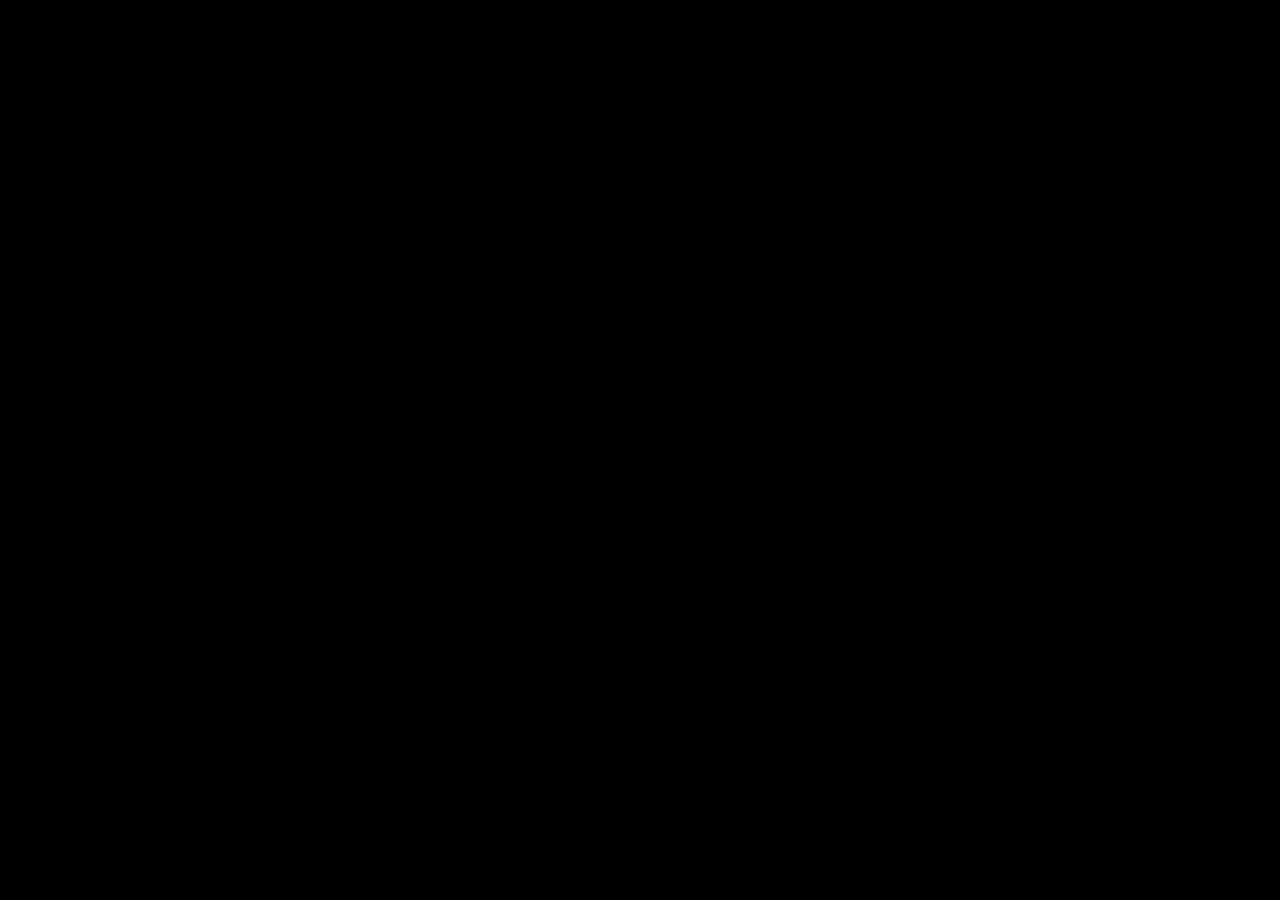
==== commit b1984217: "Update app.html" ====
--- a/app.html
+++ b/app.html
@@ -54,22 +54,7 @@
 
   <!-- Optional JavaScript -->
   <!-- jQuery first, then Popper.js, then Bootstrap JS -->
-  <div id="ftco-loader" class="show fullscreen"><svg class="circular" width="48px" height="48px"><circle class="path-bg" cx="24" cy="24" r="22" fill="none" stroke-width="4" stroke="#eeeeee"/><circle class="path" cx="24" cy="24" r="22" fill="none" stroke-width="4" stroke-miterlimit="10" stroke="#F96D00"/></svg></div>
-  <script src="js2/script.js"></script>
-  <script src="js/jquery.min.js"></script>
-  <script src="js/jquery-migrate-3.0.1.min.js"></script>
-  <script src="js/popper.min.js"></script>
-  <script src="js/bootstrap.min.js"></script>
-  <script src="js/jquery.easing.1.3.js"></script>
-  <script src="js/jquery.waypoints.min.js"></script>
-  <script src="js/jquery.stellar.min.js"></script>
-  <script src="js/owl.carousel.min.js"></script>
-  <script src="js/jquery.magnific-popup.min.js"></script>
-  <script src="js/jquery.animateNumber.min.js"></script>
-  <script src="js/scrollax.min.js"></script>
-  <script src="https://maps.googleapis.com/maps/api/js?key=AIzaSyBVWaKrjvy3MaE7SQ74_uJiULgl1JY0H2s&sensor=false"></script>
-  <script src="js/google-map.js"></script>
-  <script src="typed.js"></script>
+
   <script>
     $('.video').magnificPopup({
       type: 'iframe'
